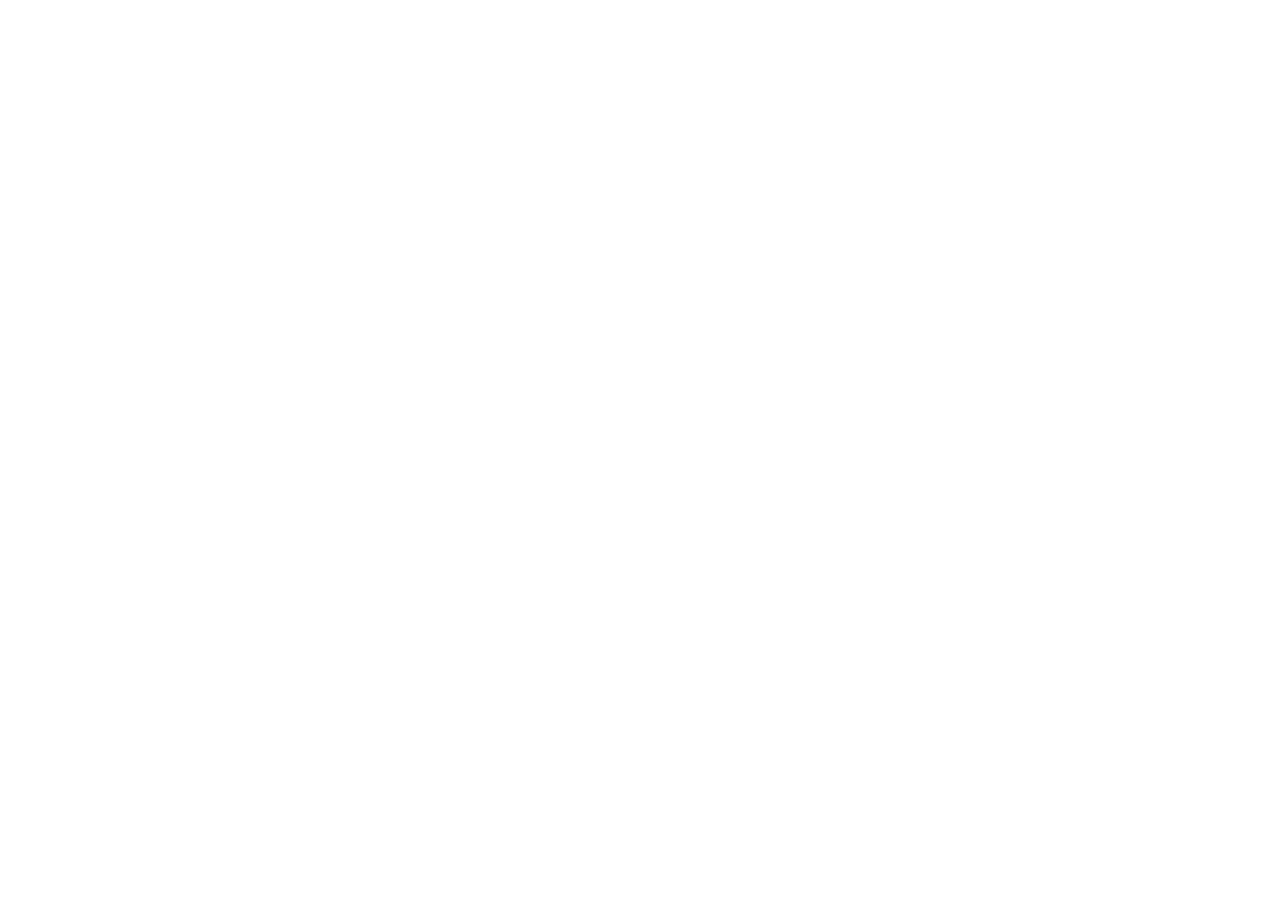
==== cmplr/web/index.html @ c578fd4a "Merged PR 3: *Mostly* finished email_password_name_after_signup" ====
<!DOCTYPE html>
<html>
<head>
  <!--
    If you are serving your web app in a path other than the root, change the
    href value below to reflect the base path you are serving from.

    The path provided below has to start and end with a slash "/" in order for
    it to work correctly.

    For more details:
    * https://developer.mozilla.org/en-US/docs/Web/HTML/Element/base

    This is a placeholder for base href that will be replaced by the value of
    the `--base-href` argument provided to `flutter build`.
  -->
  <base href="$FLUTTER_BASE_HREF">

  <meta charset="UTF-8">
  <meta content="IE=Edge" http-equiv="X-UA-Compatible">
  <meta name="description" content="A new Flutter project.">

  <!-- iOS meta tags & icons -->
  <meta name="apple-mobile-web-app-capable" content="yes">
  <meta name="apple-mobile-web-app-status-bar-style" content="black">
  <meta name="apple-mobile-web-app-title" content="cmplr">
  <link rel="apple-touch-icon" href="icons/Icon-192.png">

  <title>cmplr</title>
  <link rel="manifest" href="manifest.json">
</head>
<body>
  <!-- This script installs service_worker.js to provide PWA functionality to
       application. For more information, see:
       https://developers.google.com/web/fundamentals/primers/service-workers -->
  <script>
    var serviceWorkerVersion = null;
    var scriptLoaded = false;
    function loadMainDartJs() {
      if (scriptLoaded) {
        return;
      }
      scriptLoaded = true;
      var scriptTag = document.createElement('script');
      scriptTag.src = 'main.dart.js';
      scriptTag.type = 'application/javascript';
      document.body.append(scriptTag);
    }

    if ('serviceWorker' in navigator) {
      // Service workers are supported. Use them.
      window.addEventListener('load', function () {
        // Wait for registration to finish before dropping the <script> tag.
        // Otherwise, the browser will load the script multiple times,
        // potentially different versions.
        var serviceWorkerUrl = 'flutter_service_worker.js?v=' + serviceWorkerVersion;
        navigator.serviceWorker.register(serviceWorkerUrl)
          .then((reg) => {
            function waitForActivation(serviceWorker) {
              serviceWorker.addEventListener('statechange', () => {
                if (serviceWorker.state == 'activated') {
                  console.log('Installed new service worker.');
                  loadMainDartJs();
                }
              });
            }
            if (!reg.active && (reg.installing || reg.waiting)) {
              // No active web worker and we have installed or are installing
              // one for the first time. Simply wait for it to activate.
              waitForActivation(reg.installing || reg.waiting);
            } else if (!reg.active.scriptURL.endsWith(serviceWorkerVersion)) {
              // When the app updates the serviceWorkerVersion changes, so we
              // need to ask the service worker to update.
              console.log('New service worker available.');
              reg.update();
              waitForActivation(reg.installing);
            } else {
              // Existing service worker is still good.
              console.log('Loading app from service worker.');
              loadMainDartJs();
            }
          });

        // If service worker doesn't succeed in a reasonable amount of time,
        // fallback to plaint <script> tag.
        setTimeout(() => {
          if (!scriptLoaded) {
            console.warn(
              'Failed to load app from service worker. Falling back to plain <script> tag.',
            );
            loadMainDartJs();
          }
        }, 4000);
      });
    } else {
      // Service workers not supported. Just drop the <script> tag.
      loadMainDartJs();
    }
  </script>
</body>
</html>
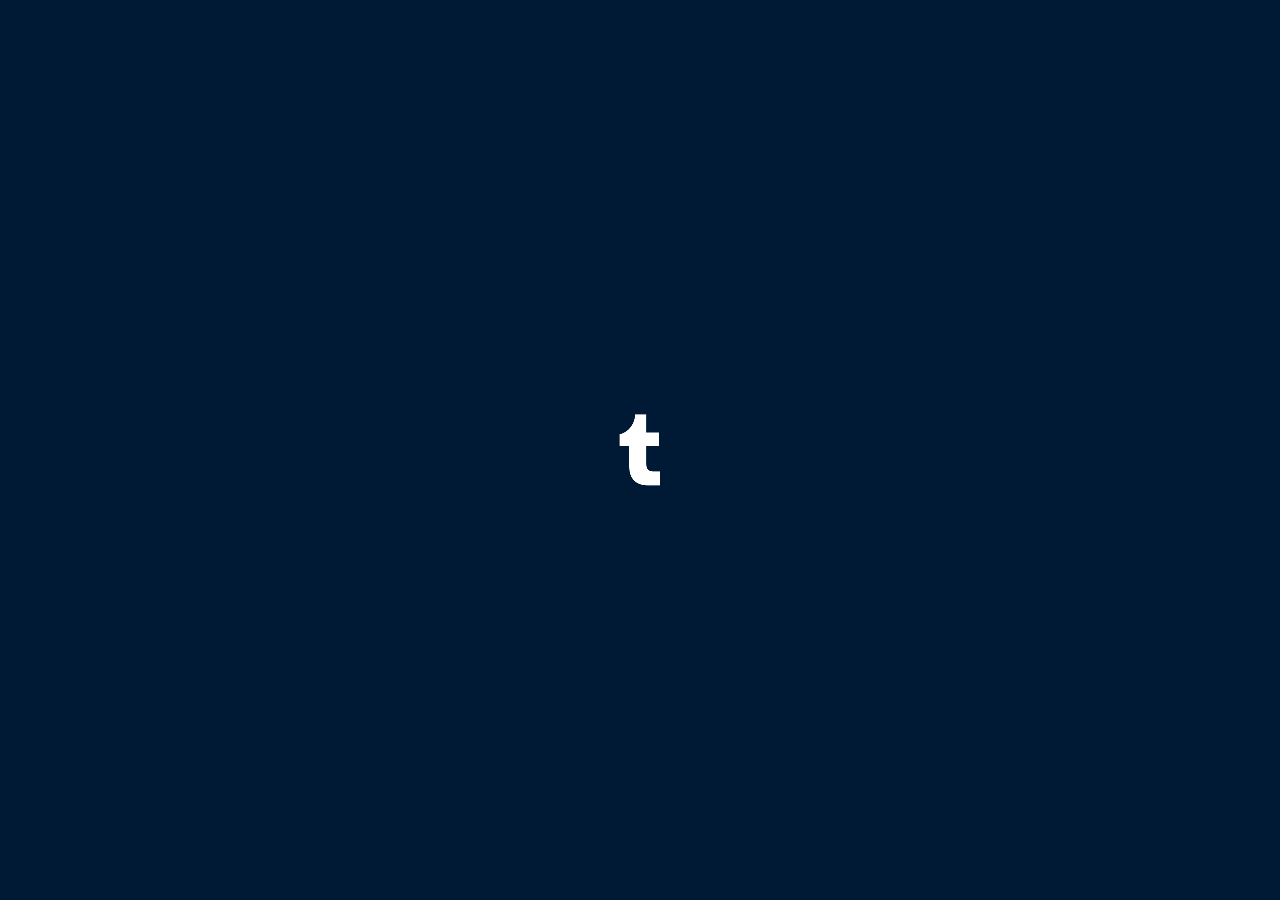
==== commit cba5724f: "Merged PR 6: Splash Screen with some minor changes to other files" ====
--- a/cmplr/web/index.html
+++ b/cmplr/web/index.html
@@ -28,8 +28,9 @@
 
   <title>cmplr</title>
   <link rel="manifest" href="manifest.json">
+  <link rel="stylesheet" type="text/css" href="splash/style.css">
 </head>
-<body>
+<body style="position: fixed; inset: 0px; overflow: hidden; padding: 0px; margin: 0px; user-select: none; touch-action: none; font: 14px sans-serif; color: red;">
   <!-- This script installs service_worker.js to provide PWA functionality to
        application. For more information, see:
        https://developers.google.com/web/fundamentals/primers/service-workers -->
@@ -97,5 +98,10 @@
       loadMainDartJs();
     }
   </script>
+  <picture id="splash">
+    <source srcset="splash/img/light-1x.png 1x, splash/img/light-2x.png 2x, splash/img/light-3x.png 3x, splash/img/light-4x.png 4x" media="(prefers-color-scheme: light) or (prefers-color-scheme: no-preference)">
+    <source srcset="splash/img/dark-1x.png 1x, splash/img/dark-2x.png 2x, splash/img/dark-3x.png 3x, splash/img/dark-4x.png 4x" media="(prefers-color-scheme: dark)">
+    <img class="center" src="splash/img/light-1x.png" />
+  </picture>
 </body>
-</html>
+</html>--- a/cmplr/web/splash/style.css
+++ b/cmplr/web/splash/style.css
@@ -0,0 +1,43 @@
+body, html {
+  margin:0;
+  height:100%;
+  background: #001935;
+  background-image: url("img/light-background.png");
+  background-size: 100% 100%;
+}
+
+.center {
+  margin: 0;
+  position: absolute;
+  top: 50%;
+  left: 50%;
+  -ms-transform: translate(-50%, -50%);
+  transform: translate(-50%, -50%);
+}
+
+.contain {
+  display:block;
+  width:100%; height:100%;
+  object-fit: contain;
+}
+
+.stretch {
+  display:block;
+  width:100%; height:100%;
+}
+
+.cover {
+  display:block;
+  width:100%; height:100%;
+  object-fit: cover;
+}
+
+@media (prefers-color-scheme: dark) {
+  body {
+    margin:0;
+    height:100%;
+    background: #001935;
+    background-image: url("img/dark-background.png");
+    background-size: 100% 100%;
+  }
+}
